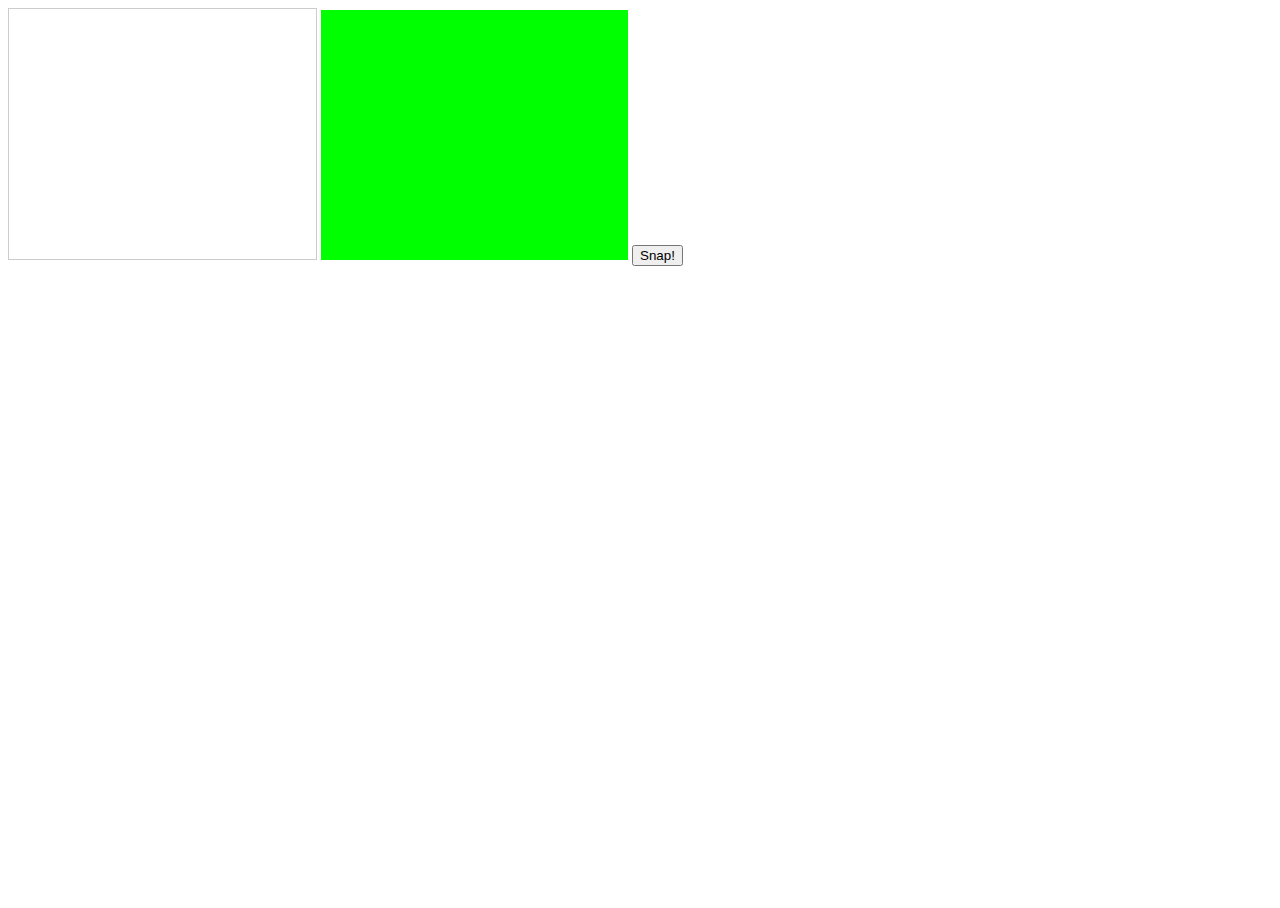
==== index.html @ 34c34abb "initial commit" ====
<html>
<head>
	<title>Give Me A Mostache | Frog On A Log Studios</title>
	<link rel="stylesheet" href="style.css">
	<script src="http://ajax.googleapis.com/ajax/libs/jquery/1.7.2/jquery.min.js"></script>
	<script src="http://code.createjs.com/easeljs-0.5.0.min.js"></script>
	
</head>
<body>
	<video id="myVideo" autoplay="" onclick="" title="Click me to see different filters" src="" class=""></video>
	<canvas id="myCanvas" style=""></canvas>
	<div class="container" >
		<div id="mostache">
			<img id="mostacheimage" src="mostaches/goatee.gif">
		</div>
	</div>

	<img id="show" style="">

	<script type="text/javascript" src="application.js"></script>
	<input type="submit" value="Snap!">
</body>
</html>
---- style.css ----
html {
	height:100%;
	width:100%;
}
body {
	height:100%;
	width:100%;
}

video {
	height:250px;
	width:307px;
	border:1px SOLID #CCCCCC;
	-webkit-transform:scale(-1,1);
}

.container {
	position:absolute;
	width:500px;
	top:0px;
	left:0px;
}

#mostache {
	display:none;
	width:500px;
	height:500px;
	margin:auto;
	text-align:center;
	position:relative;
	top:260px;
	
}

img {
	width:100px;
}

canvas { 
	width:307px;
	height:250px;
	background-color:#00FF00;
}

#show {
	display:none;
	width:100%;
	height:100%;
}
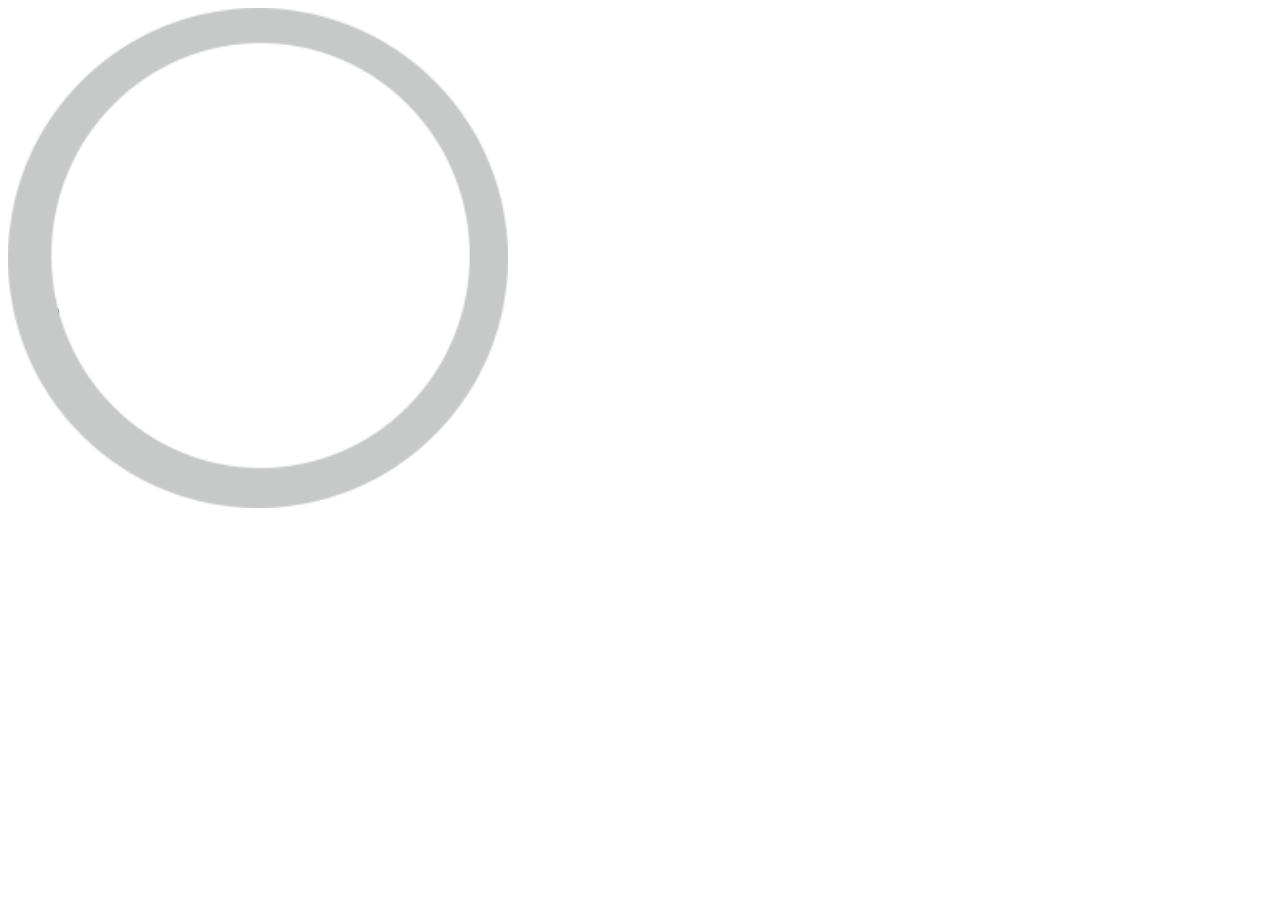
==== commit 907358fc: "added a surround to the image and got aspect right." ====
--- a/index.html
+++ b/index.html
@@ -4,20 +4,29 @@
 	<link rel="stylesheet" href="style.css">
 	<script src="http://ajax.googleapis.com/ajax/libs/jquery/1.7.2/jquery.min.js"></script>
 	<script src="http://code.createjs.com/easeljs-0.5.0.min.js"></script>
-	
+	<script src="collage.js"></script>
 </head>
 <body>
-	<video id="myVideo" autoplay="" onclick="" title="Click me to see different filters" src="" class=""></video>
-	<canvas id="myCanvas" style=""></canvas>
+	<div class="hide"><video id="myVideo" autoplay="" onclick="" title="Click me to see different filters" src="" class=""></video></div>
+	<div class="mirror-container">
+		
+
+		<canvas id="myCanvas" ></canvas>
+		<div class="mirror-surround">
+			<img src="mirror.png" style="width:500px;">
+		</div>
+	</div>
 	<div class="container" >
 		<div id="mostache">
 			<img id="mostacheimage" src="mostaches/goatee.gif">
 		</div>
 	</div>
 
-	<img id="show" style="">
+	<img id="show" style="border:5px SOLID #000;">
 
 	<script type="text/javascript" src="application.js"></script>
 	<input type="submit" value="Snap!">
+
+
 </body>
 </html>--- a/style.css
+++ b/style.css
@@ -12,6 +12,26 @@
 	width:307px;
 	border:1px SOLID #CCCCCC;
 	-webkit-transform:scale(-1,1);
+}
+
+.hide {
+	display:none;
+}
+
+.mirror-container {
+	width:300px;
+	height:300px;
+	position:relative;
+	
+}
+
+.mirror-surround {
+	width:300px;
+	height:300px;
+	position:absolute;
+	top:0px;
+	left:0px;
+	z-index:7;
 }
 
 .container {
@@ -37,9 +57,9 @@
 }
 
 canvas { 
-	width:307px;
-	height:250px;
-	background-color:#00FF00;
+	width:614px;
+	height:500px;
+	z-index:1;
 }
 
 #show {
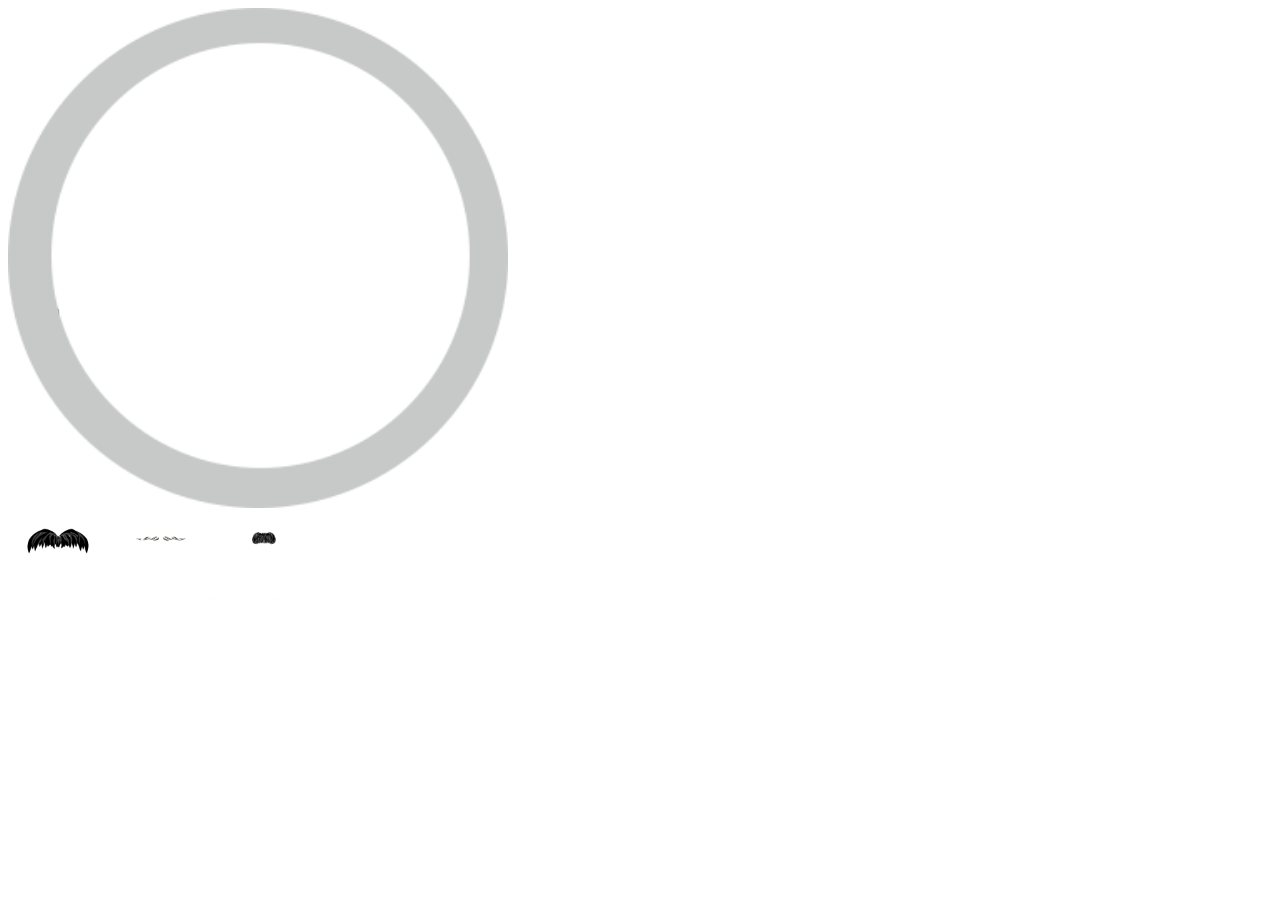
==== commit 5f4e2037: "switching of mostaches is now possible" ====
--- a/index.html
+++ b/index.html
@@ -18,7 +18,7 @@
 	</div>
 	<div class="container" >
 		<div id="mostache">
-			<img id="mostacheimage" src="mostaches/goatee.gif">
+			<img id="mostacheimage" src="mostaches/chevron.png">
 		</div>
 	</div>
 
@@ -27,6 +27,10 @@
 	<script type="text/javascript" src="application.js"></script>
 	<input type="submit" value="Snap!">
 
-
+	<div class="mo-selector">
+		<img src="mostaches/chevron.png" align=left onclick="document.getElementById('mostacheimage').src='mostaches/chevron.png'">
+		<img src="mostaches/pencil.png" align=left onclick="document.getElementById('mostacheimage').src='mostaches/pencil.png'">
+		<img src="mostaches/toothbrush.png" align=left onclick="document.getElementById('mostacheimage').src='mostaches/toothbrush.png'">
+	</div>
 </body>
 </html>--- a/style.css
+++ b/style.css
@@ -66,4 +66,10 @@
 	display:none;
 	width:100%;
 	height:100%;
+}
+
+.mo-selector{
+	position:absolute;
+	bottom:0px;
+	top:500px;
 }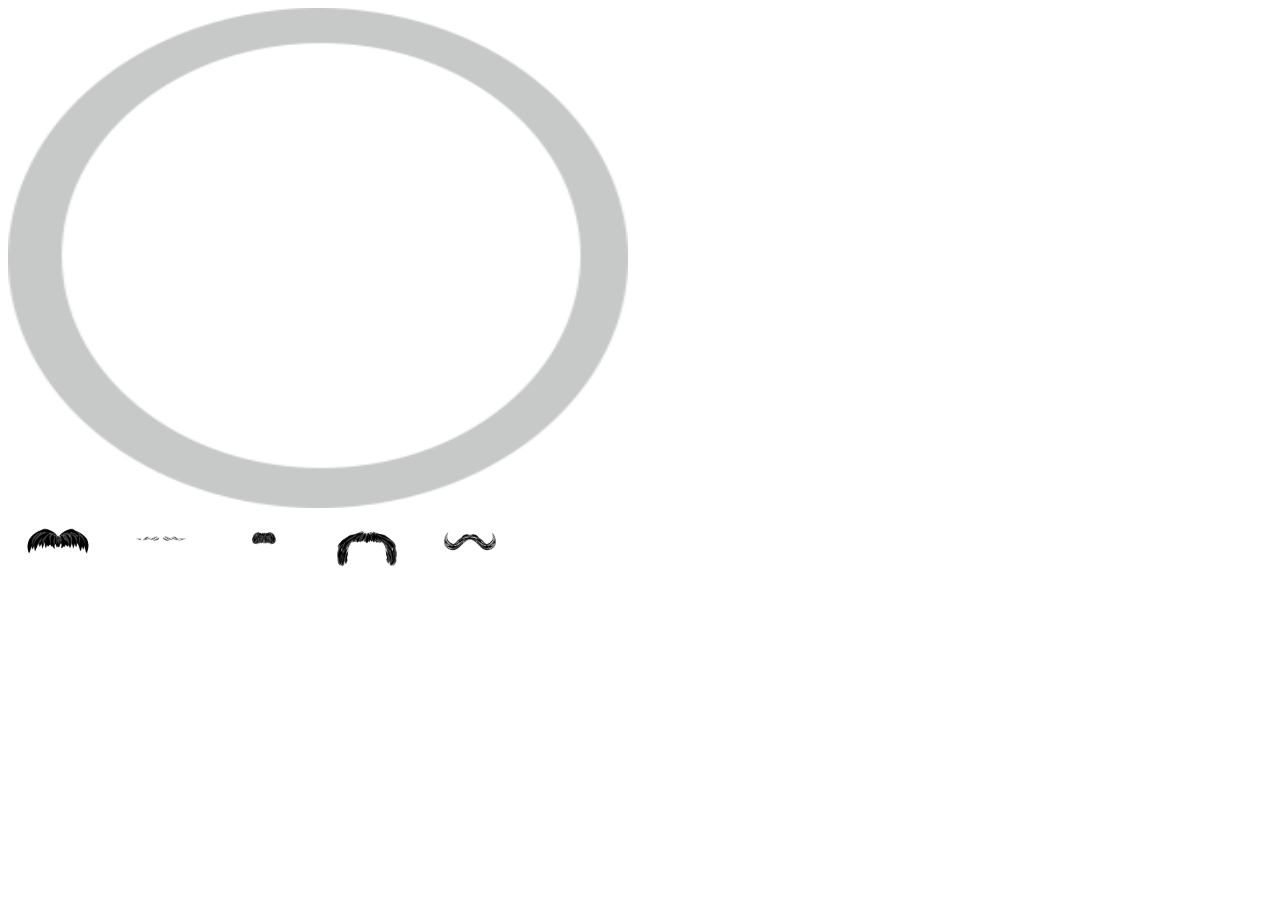
==== commit 03945ffd: "added v2 which is smoother and has decent scaling" ====
--- a/index.html
+++ b/index.html
@@ -11,9 +11,9 @@
 	<div class="mirror-container">
 		
 
-		<canvas id="myCanvas" ></canvas>
+		<canvas id="myCanvas" width=640 height=480></canvas>
 		<div class="mirror-surround">
-			<img src="mirror.png" style="width:500px;">
+			<img src="mirror.png" style="width:620px;height:500px;">
 		</div>
 	</div>
 	<div class="container" >
@@ -31,6 +31,8 @@
 		<img src="mostaches/chevron.png" align=left onclick="document.getElementById('mostacheimage').src='mostaches/chevron.png'">
 		<img src="mostaches/pencil.png" align=left onclick="document.getElementById('mostacheimage').src='mostaches/pencil.png'">
 		<img src="mostaches/toothbrush.png" align=left onclick="document.getElementById('mostacheimage').src='mostaches/toothbrush.png'">
+		<img src="mostaches/horseshoe.png" align=left onclick="document.getElementById('mostacheimage').src='mostaches/horseshoe.png'">
+		<img src="mostaches/handlebar.png" align=left onclick="document.getElementById('mostacheimage').src='mostaches/handlebar.png'">
 	</div>
 </body>
 </html>--- a/style.css
+++ b/style.css
@@ -57,8 +57,8 @@
 }
 
 canvas { 
-	width:614px;
-	height:500px;
+	width:640px;
+	height:480px;
 	z-index:1;
 }
 
